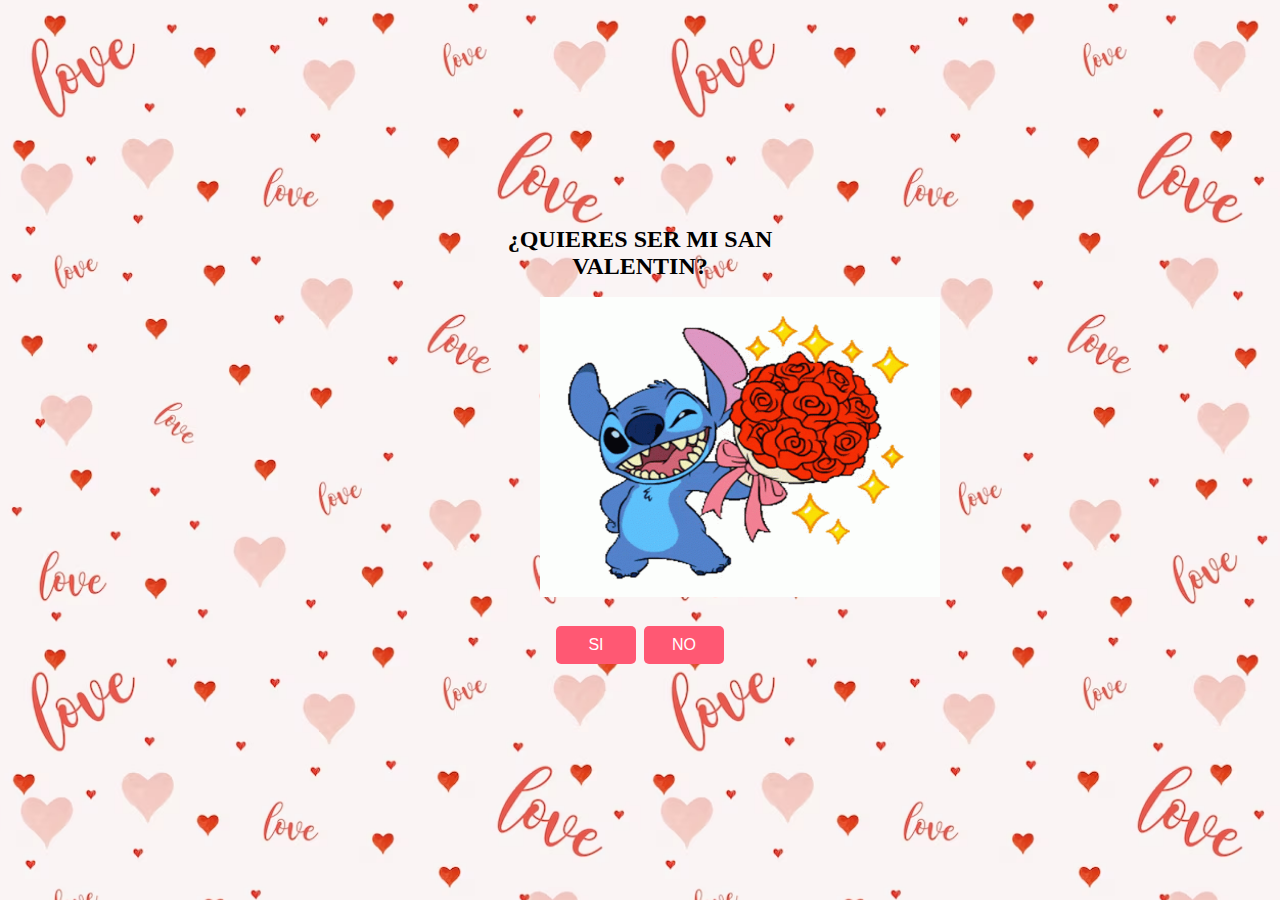
==== prueba.html @ 73bccf00 "prueba" ====
<!DOCTYPE html>
<html lang="en">
<head>
    <meta charset="UTF-8">
    <meta name="viewport" content="width=device-width, initial-scale=1.0">
    <title>TE AMO--SAN VALENTIN</title>
   <link rel="stylesheet" href="./css/style.css">
    <link rel="shortcut icon" href="./imagenes/favi.png" type="image/x-icon">
</head>
<body>
    <div class="tarjeta">
        <h1 class="titulo">
            ¿QUIERES SER MI SAN VALENTIN?
        </h1>
        <div class="corazon">
            <img src="./imagenes/1.gif" alt="gif animado" class="nena imgFluida">
        </div>
        <div class="texto"></div>
        <button class="boton">SI</button>
        <button class="boton botonNo">NO</button>
        <button class="boton botonError">Error Debemos Reiniciar</button>
    </div>
    <script src="./script.js"></script>
</body>
</html>
---- css/style.css ----
:root{
    --color--corazon: #ff5873;
    --colo--hover: #C1275C;
    --backgound-color: #ebc8c0;
    --blanco: #fff;
    --negro: #000;
}

body{
    font-family:'Times New Roman', Times, serif;
    background-color: var(--backgound-color);
    margin:0;
    padding: 0;
    display: flex;
    justify-content: center;
    align-items: center;
    height: 100vh;
    flex-direction: column;
    color: var(--negro);
    background-image:url('../imagenes/corazonesPeques.png') ;
    background-size: 50%;
}
.tarjeta{
    border-radius: 15px;
    padding: 20px;
    text-align: center;
    width: 300px;
}
.titulo{
    font-size: 24px;
    margin-top: 0;
}
.corazon{
    width: 200px;
    height: 200px;
    position:relative;
    display: inline-block;
    margin-bottom: 15px;
    background-repeat: no-repeat;
    background-size: 100%;
}
.boton{
    background-color: var(--color--corazon);
    color: var(--blanco);
    border: none;
    padding: 10px 20px;
    text-align: center;
    display: inline-block;
    font-size: 16px;
    margin: 10px 2px;
    cursor: pointer;
    border-radius: 5px;
    width: 80px;
}
.botob.botonNo{
    background-color: var(--blanco);
    color: var(--color--corazon);
    border: 1px solid var(--color--corazon);
}
.boton.botonError{
    width: 100%;
    display: none;
}
.texto{
    font-size: 25px;
    margin-top: 15px;
    font-family:'Times New Roman', Times, serif;
    font-weight: bold;
}
.imgFluida{
    width: 200%;
    height: 150%
}
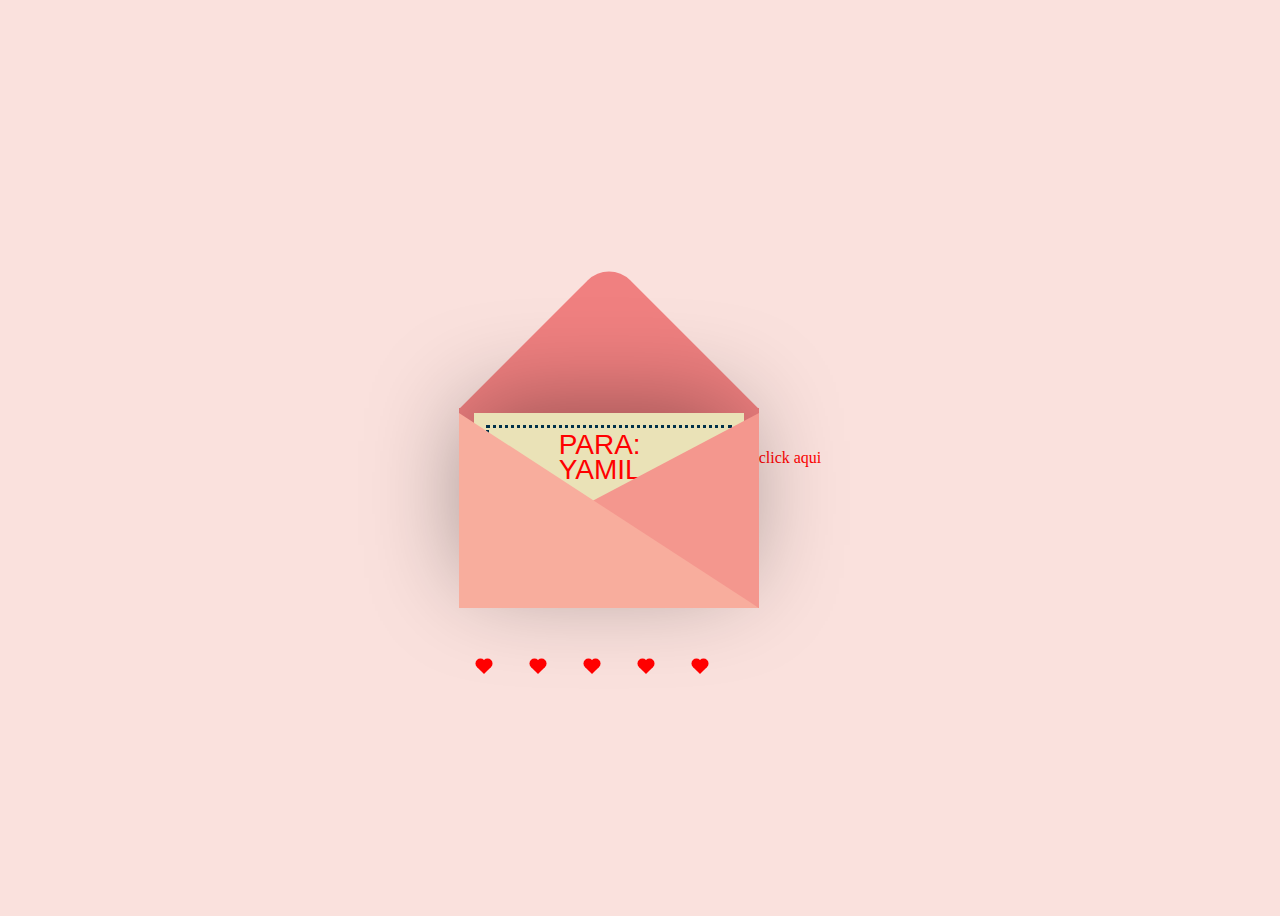
==== commit f3b61c9f: "prueba 2" ====
--- a/prueba.html
+++ b/prueba.html
@@ -3,23 +3,47 @@
 <head>
     <meta charset="UTF-8">
     <meta name="viewport" content="width=device-width, initial-scale=1.0">
-    <title>TE AMO--SAN VALENTIN</title>
-   <link rel="stylesheet" href="./css/style.css">
-    <link rel="shortcut icon" href="./imagenes/favi.png" type="image/x-icon">
+    <link rel="stylesheet" href="./css/prueba.css">
+    <title>San Valentin</title>
 </head>
 <body>
-    <div class="tarjeta">
-        <h1 class="titulo">
-            ¿QUIERES SER MI SAN VALENTIN?
-        </h1>
-        <div class="corazon">
-            <img src="./imagenes/1.gif" alt="gif animado" class="nena imgFluida">
+    <div class="container">
+        <a href="./index.html"></a>
+        <div class="sanValentin">
+            <div class="sobre"></div>
+            <div class="frente"></div>
+            <div class="carta">
+                <div class="texto">PARA:</br>YAMIL
+                </div>
+                <div class="corazon"></div>
+            </div>
+            <div class="corazones">
+                <div class="c1"></div>
+                <div class="c2"></div>
+                <div class="c3"></div>
+                <div class="c4"></div>
+                <div class="c5"></div>
+
+            </div>
         </div>
-        <div class="texto"></div>
-        <button class="boton">SI</button>
-        <button class="boton botonNo">NO</button>
-        <button class="boton botonError">Error Debemos Reiniciar</button>
+        
     </div>
-    <script src="./script.js"></script>
+    <div>
+        <a href="./index.html">click aqui</a>
+    </div>
+    <!-- <script>
+        $(document).ready(function(){
+            $('.container').mouseenter(function(){
+                $('.carta').stop().animate({
+                    top:'-90px'
+                }, 'slow');
+            }).mouseleave(function(){
+                $('.carta').stop().animate({
+                    top:0
+                }, 'slow');
+            });
+        })
+    </script>
+    <script src="./prueba.js"></script> -->
 </body>
 </html>--- a/css/prueba.css
+++ b/css/prueba.css
@@ -0,0 +1,412 @@
+body{
+    display: flex;
+    justify-content: center;
+    align-items: center;
+    height: 100vh;
+    background-color: #fae1dd;
+}
+.container{
+    position: relative;
+}
+.sanValentin{
+    position: relative;
+    top:50px;
+    cursor: pointer;
+    animation: up 3s linear infinite;
+}
+.sobre{
+    position: relative;
+    width: 300px;
+    height:200px;
+    background-color: #f08080; 
+}
+a{
+    text-decoration: none;
+    color: red;
+}
+  
+.sobre:before {
+    background-color: #f08080; 
+    content:"";
+    position: absolute;
+    width: 212px;
+    height: 212px;
+    transform: rotate(45deg);
+    top:-105px;
+    left:44px;
+    border-radius:30px 0 0 0;
+  }
+.carta{
+    position: absolute;
+    background-color: #eae2b7;
+    width: 270px;
+    height: 170px;
+    top: 5px;
+    left:15px ;
+    box-shadow: -5px -5px 100px rgba(0,0,0,0.4);
+
+}
+.carta::before{
+    content: "";
+    position: absolute;
+    border: 3px solid #003049;
+    border-style: dotted;
+    width: 240px;
+    height: 140px;
+    left: 12px;
+    top: 12px;
+}
+.texto{
+    position: absolute;
+    font-family:'Lucida Sans', 'Lucida Sans Regular', 'Lucida Grande', 'Lucida Sans Unicode', Geneva, Verdana, sans-serif;
+    font-size: 28px;
+    text-align: center;
+    line-height: 25px;
+    top: 19px;
+    left: 85px;
+    color: red;
+}
+.corazon{
+    background-color: #d62828;
+    display: inline-block;
+    height: 30px;
+    margin: 0 10px;
+    position: absolute;
+    top:110px;
+    left: 105px;transform: rotate(-45deg);
+    width: 30px;
+}
+.corazon::before,
+.corazon::after{
+    content: "";
+    background-color: #d62828;
+    border-radius: 50%;
+    height: 30px;
+    position: absolute;
+    width: 30px;
+}
+.corazon::before{
+    top: -15px;
+    left: 0;
+}
+.corazon::after{
+    left: 15px;
+    top: 0;
+}
+.frente{
+    position: absolute;
+    border-right: 180px solid #f4978e;
+    border-top: 95px solid transparent;
+    border-bottom: 100px solid transparent;
+    left: 120px;
+    top: 5px;
+    width: 0;
+    height: 0;
+    z-index: 10;
+}
+.frente::before{
+    position: absolute;
+    content: "";
+    border-left: 300px solid #f8ad9d;
+    border-top: 195px solid transparent;
+    left: -120px;
+    top: -95px;
+    width: 0;
+    height: 0;
+}
+
+@keyframes up{
+    0%,100%{
+        transform: translateY(0);
+    }
+    50%{
+        transform: translateY(-30px);
+    }
+}
+@keyframes scale{
+    0%, 100%{
+        transform: scaleX(1);
+    }
+    50%{
+        transform: scaleX(0.85);
+    }
+}
+.corazones{
+    position: absolute;
+}
+.c1, .c2, .c3, .c4, .c5{
+    background-color: red;
+    display: inline-block;
+    height: 10px;
+    margin: 0 10px;
+    position: relative;
+    transform: rotate(-45deg);
+    width: 10px;
+    top: 50px;
+}
+.c1::before, .c1::after, .c2::before, .c2::after, .c3::before, .c3::after, .c4::before, .c4::after, .c5::before, .c5::after{
+    content: "";
+    background-color: red;
+    border-radius: 50%;
+    height: 10px;
+    position: absolute;
+    width: 10px;
+}
+.c1::before,.c2::before,.c3::before,.c4::before,.c5::before{
+    top: -5px;
+    left: 0;
+}
+.c1::after, .c2::after, .c3::after, .c4::after, .c5::after{
+    left: 5px;
+    top: 0;
+}
+.c1{
+    left: 10px;
+    animation: heart 1s ease-out infinite;
+}
+.c2{
+    left: 30px;
+    animation: heart 2s ease-out infinite;
+}
+.c3{
+    left: 50px;
+    animation: heart 1.5s ease-out infinite;
+}
+.c4{
+    left: 70px;
+    animation: heart 2.3s ease-out infinite;
+}
+.c5{
+    left: 90px;
+    animation: heart 1.7s ease-out infinite;
+}
+
+@keyframes heart{
+    0%{
+        transform: translateY(0) rotate(-45deg) scale(0.3);
+        opacity: 1;
+    }
+    100%{
+        transform: translateY(-150px) rotate(-45deg) scale(1.3);
+        opacity: 0.5;
+    }
+};
+/*
+body {
+    display: flex;
+    justify-content: center;
+    align-items: center;
+    height: 100vh;
+    background-color: #fae1dd;
+  }
+  
+  .container {
+    position: relative;
+  }
+  .valentines {
+    position: relative;
+    top:50px;
+    cursor: pointer;
+    animation: up 3s linear infinite;
+  }
+  .envelope {
+    position: relative;
+    width: 300px;
+    height:200px;
+    background-color: #f08080; 
+  }
+  
+  .envelope:before {
+    background-color: #f08080; 
+    content:"";
+    position: absolute;
+    width: 212px;
+    height: 212px;
+    transform: rotate(45deg);
+    top:-105px;
+    left:44px;
+    border-radius:30px 0 0 0;
+  }
+  
+  .card {
+    position: absolute;
+    background-color: #eae2b7;
+    width: 270px;
+    height: 170px;
+    top:5px;
+    left:15px;
+    box-shadow: -5px -5px 100px rgba(0,0,0,0.4); 
+  }
+  
+  .card:before {
+    content:"";
+    position: absolute;
+    border:3px solid #003049;
+    border-style: dotted;
+    width: 240px;
+    heighT: 140px;
+    left:12px;
+    top:12px;
+  }
+  
+  .text {
+    position: absolute;
+    font-family: 'Brush Script MT', cursive;
+    font-size: 28px;
+    text-align: center;
+    line-height:25px;
+    top:19px;
+    left:85px;
+    color: #003049;
+  }
+  
+  .heart {
+    background-color: #d62828;
+    display: inline-block;
+    height: 30px;
+    margin: 0 10px;
+    position: relative;
+    top: 110px;
+    left:105px;
+    transform: rotate(-45deg);
+    width: 30px;
+  }
+  
+  .heart:before,
+  .heart:after {
+    content: "";
+    background-color: #d62828;
+    border-radius: 50%;
+    height: 30px;
+    position: absolute;
+    width: 30px;
+  }
+  
+  .heart:before {
+    top: -15px;
+    left: 0;
+  }
+  
+  .heart:after {
+    left: 15px;
+    top: 0;
+  }
+  .front {
+    position: absolute;
+    border-right: 180px solid #f4978e;
+    border-top: 95px solid transparent;
+    border-bottom: 100px solid transparent;
+    left:120px;
+    top:5px;
+    width:0;
+    height:0;
+    z-index:10;
+  }
+  
+  .front:before {
+    position: absolute;
+    content:"";
+    border-left: 300px solid #f8ad9d;
+    border-top: 195px solid transparent;
+    left:-120px;
+    top:-95px;
+    width:0;
+    height:0;
+  }
+  .shadow {
+    position: absolute;
+    width: 330px;
+    height: 25px;
+    border-radius:50%;
+    background-color: rgba(0,0,0,0.3);
+    top:265px;
+    left:-15px;
+    animation: scale 3s linear infinite;
+    z-index:-1;
+  }
+  @keyframes up {
+    0%, 100% {
+      transform: translateY(0);
+    }
+    50% {
+      transform: translateY(-30px);
+    }
+  }
+  @keyframes scale {
+    0%, 100% {
+      transform: scaleX(1);
+    }
+    50% {
+      transform: scaleX(0.85);
+    }
+  }
+  .hearts {
+    position: absolute  
+  }
+  
+  .one, .two, .three, .four, .five {
+    background-color: red;
+    display: inline-block;
+    height: 10px;
+    margin: 0 10px;
+    position: relative;
+    transform: rotate(-45deg);
+    width: 10px;
+    top:50px;
+  }
+  
+  .one:before,
+  .one:after, .two:before, .two:after, .three:before, .three:after, .four:before, .four:after, .five:before, .five:after {
+    content: "";
+    background-color: red;
+    border-radius: 50%;
+    height: 10px;
+    position: absolute;
+    width: 10px;
+  }
+  
+  .one:before, .two:before, .three:before, .four:before, .five:before {
+    top: -5px;
+    left: 0;
+  }
+  
+  .one:after, .two:after, .three:after, .four:after, .five:after {
+    left: 5px;
+    top: 0;
+  }
+    
+  .one {
+    left:10px;
+    animation: heart 1s ease-out infinite; 
+  }
+  
+  .two {
+    left:30px;
+    animation: heart 2s ease-out infinite; 
+  }
+  
+  .three {
+    left:50px;
+    animation: heart 1.5s ease-out infinite;
+  }
+  
+  .four {
+    left:70px;
+    animation: heart 2.3s ease-out infinite;
+  }
+  
+  .five {
+    left:90px;
+    animation: heart 1.7s ease-out infinite;
+  }
+  
+  @keyframes heart {
+    0%{
+      transform: translateY(0) rotate(-45deg) scale(0.3);
+      opacity: 1;
+    }
+    100%{
+      transform: translateY(-150px) rotate(-45deg) scale(1.3);
+      opacity: 0.5;
+    }
+  }